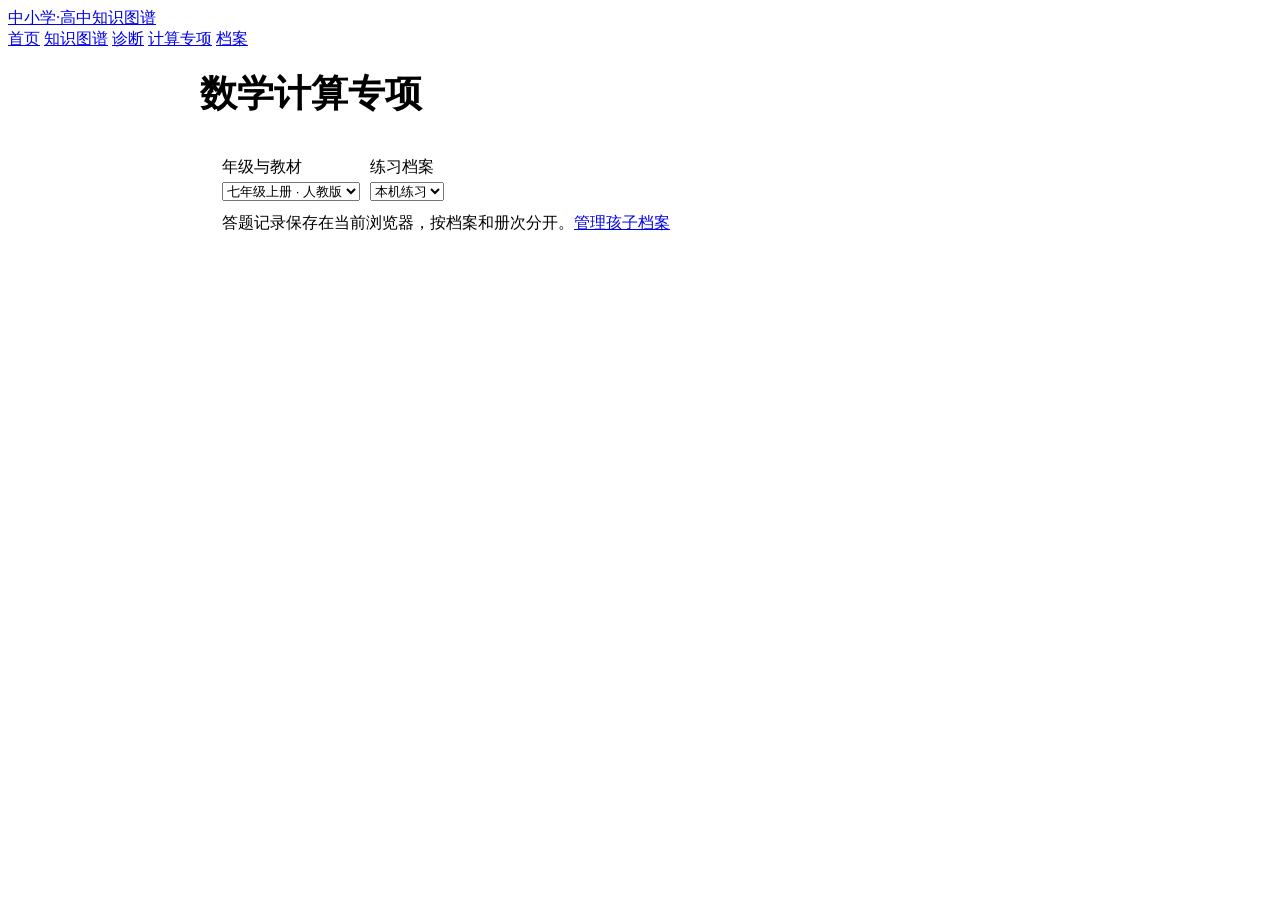
==== practice/index.html @ 49f408d7 "数学计算专项" ====
<!DOCTYPE html>
<html lang="zh-CN">
<head>
<meta charset="utf-8">
<meta name="viewport" content="width=device-width, initial-scale=1">
<title>计算专项 · 中小学·高中知识图谱</title>
<meta name="description" content="七年级上册人教版数学计算专项，按题型练习，记录错题并用同类变式巩固。">
<meta name="theme-color" content="#0f6e62">
<link rel="manifest" href="../manifest.webmanifest">
<link rel="apple-touch-icon" href="../assets/icons/apple-touch-icon.png">
<link rel="stylesheet" href="../assets/site.css">
<link rel="stylesheet" href="../assets/pwa.css">
<link rel="stylesheet" href="style.css">
</head>
<body>
<header class="site-header">
  <a class="brand" href="../"><span class="brand-name">中小学·高中知识图谱</span></a>
  <nav class="site-nav" aria-label="主导航">
    <div class="page-links">
      <a class="nav-link" href="../">首页</a>
      <a class="nav-link" href="../explore/">知识图谱</a>
      <a class="nav-link" href="../diagnose/">诊断</a>
      <a class="nav-link active" href="./" aria-current="page">计算专项</a>
      <a class="nav-link" href="../children/">档案</a>
    </div>
  </nav>
</header>
<main class="practice">
  <h1>数学计算专项</h1>
  <p id="storage-note" class="storage-note" role="alert" hidden></p>
  <section class="practice-panel" id="practice-setup" aria-label="练习范围">
    <div class="practice-filters">
      <label>年级与教材<select id="practice-book"></select></label>
      <label>练习档案<select id="practice-profile" aria-describedby="practice-privacy"></select></label>
    </div>
    <p id="practice-privacy" class="practice-muted">答题记录保存在当前浏览器，按档案和册次分开。<a href="../children/">管理孩子档案</a></p>
  </section>
  <div id="practice-view"></div>
  <noscript><p>启用 JavaScript 后即可开始练习。</p></noscript>
</main>
<script src="../assets/children.js"></script>
<script src="../diagnose/engine.js"></script>
<script src="bank.js"></script>
<script src="engine.js"></script>
<script src="app.js"></script>
<script src="../assets/pwa.js"></script>
</body>
</html>
---- practice/style.css ----
.practice {
  width: min(880px, 100%);
  margin: auto;
  padding: 20px 16px 48px;
}
.practice h1 { margin: 0 0 16px; font-size: clamp(1.7rem, 4vw, 2.3rem); }
.practice h2, .practice h3 { margin: 0 0 8px; }
.practice p { margin: 0 0 12px; }
.practice p:last-child { margin-bottom: 0; }
.practice-panel {
  margin-bottom: 16px;
  padding: clamp(14px, 3vw, 22px);
  border: 1px solid var(--line);
  border-radius: var(--radius);
  background: var(--bg-elev);
}
.practice-muted { color: var(--muted); }
.practice-filters, .practice-actions, .practice-fields {
  display: flex;
  flex-wrap: wrap;
  gap: 10px;
}
.practice-filters { margin-bottom: 12px; }
.practice-filters label, .practice-fields label { display: grid; gap: 4px; }
.practice-actions button { min-height: 44px; }
.practice-grid { display: grid; grid-template-columns: repeat(2, minmax(0, 1fr)); gap: 12px; margin-top: 14px; }
.practice-category, .practice-mistake {
  min-width: 0;
  padding: 14px;
  border-radius: var(--radius-sm);
  background: var(--bg-muted);
}
.practice-stats { font-weight: 700; }
.practice-prompt { font-size: clamp(1.12rem, 3vw, 1.4rem); line-height: 1.65; overflow-wrap: anywhere; }
.practice-fields { margin-bottom: 12px; }
.practice-fields label { flex: 1 1 150px; min-width: 0; max-width: 250px; }
.practice-fields input { width: 100%; }
.practice-feedback, .storage-note {
  padding: 12px;
  border-radius: var(--radius-sm);
  background: var(--warn-bg);
  color: var(--warn);
}
.practice-feedback.is-correct { background: var(--ok-bg); color: var(--ok); }
.practice-error { color: var(--bad); }
.practice details { padding: 8px 0; border-top: 1px solid var(--line); }
.practice summary { cursor: pointer; }
.practice details ol { padding-left: 24px; margin-bottom: 4px; }
.practice details li { margin-bottom: 6px; overflow-wrap: anywhere; }
.practice details p { margin: 4px 0; }

@media (max-width: 520px) {
  .practice-grid { grid-template-columns: 1fr; }
}
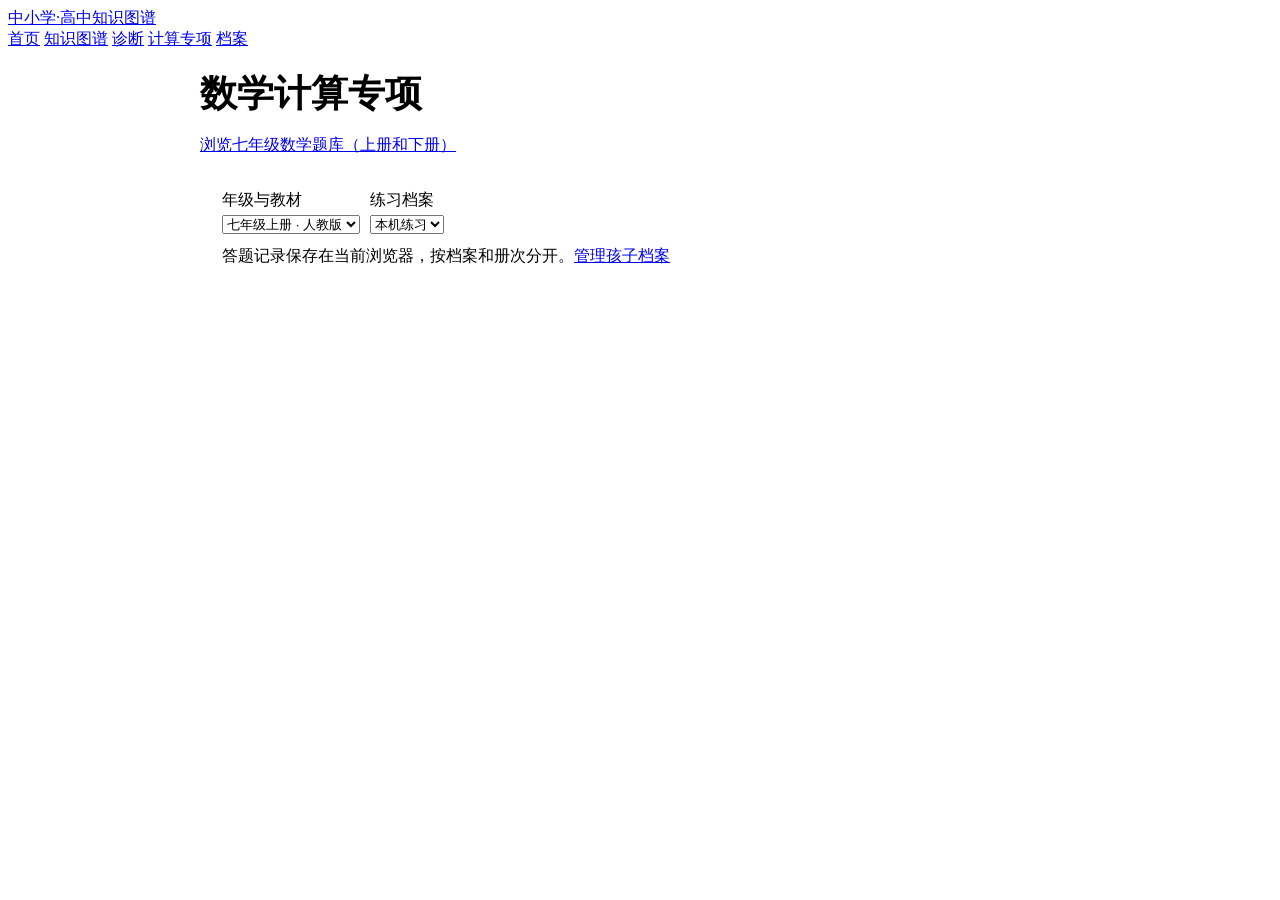
==== commit 866609b9: "优化" ====
--- a/practice/index.html
+++ b/practice/index.html
@@ -4,7 +4,7 @@
 <meta charset="utf-8">
 <meta name="viewport" content="width=device-width, initial-scale=1">
 <title>计算专项 · 中小学·高中知识图谱</title>
-<meta name="description" content="七年级上册人教版数学计算专项，按题型练习，记录错题并用同类变式巩固。">
+<meta name="description" content="人教版七年级上下册数学计算专项，按题型练习，记录错题并用同类变式巩固。">
 <meta name="theme-color" content="#0f6e62">
 <link rel="manifest" href="../manifest.webmanifest">
 <link rel="apple-touch-icon" href="../assets/icons/apple-touch-icon.png">
@@ -27,6 +27,7 @@
 </header>
 <main class="practice">
   <h1>数学计算专项</h1>
+  <p><a href="grade7.html">浏览七年级数学题库（上册和下册）</a></p>
   <p id="storage-note" class="storage-note" role="alert" hidden></p>
   <section class="practice-panel" id="practice-setup" aria-label="练习范围">
     <div class="practice-filters">
